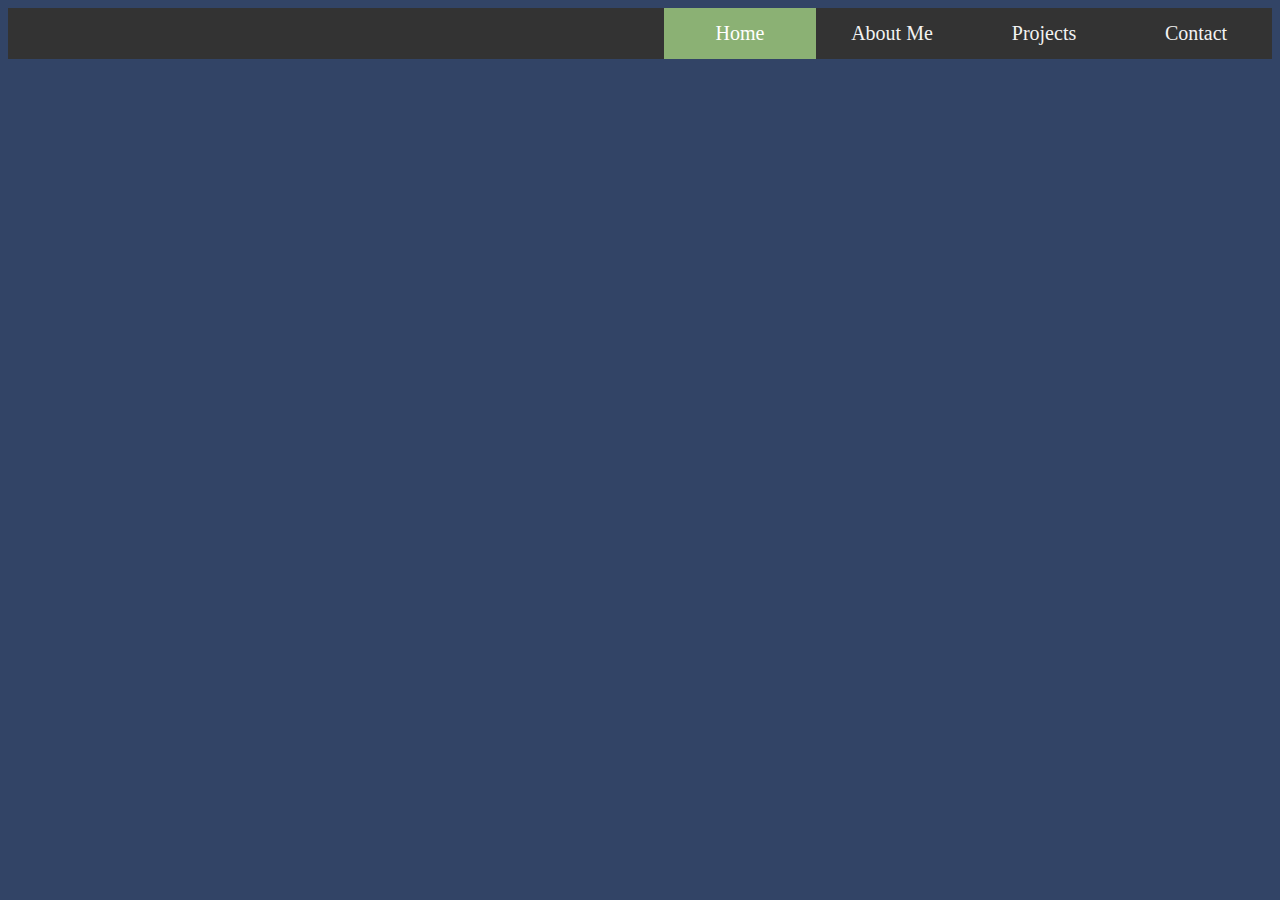
==== index.html @ e645139c "Add blank home page with top nav bar" ====
<!DOCTYPE html>
<html>
  <head>
    <meta charset="utf-8" />
    <title>Arun Sangar</title>
    <link href="index.css" rel="stylesheet" type="text/css" />
    <link href="topnav.css" rel="stylesheet" type="text/css" />
  </head>
  <body>
    <div class="topnav">
		  <a href="contact.asp">Contact</a></li>
		  <a href="projects.asp">Projects</a></li>
		  <a href="about.asp">About Me</a></li>
		  <a class="active" href="index.html">Home</a></li>
    </div>
  </body>
</html>
---- index.css ----
body {
  background: #324466;
}
---- topnav.css ----
@charset "utf-8";

/* Add a black background color to the top navigation */
.topnav {
  background-color: #333;
  overflow: hidden;
}

/* Style the links inside the navigation bar */
.topnav a {
  float: right;
  color: #f2f2f2;
  text-align: center;
  padding: 14px 16px;
  text-decoration: none;
  font-size: 20px;
  width: 120px;
}

/* Change the color of links on hover */
.topnav a:hover {
  background-color: #b5ca8d;
}

/* Add a color to the active/current link */
.topnav a.active {
  background-color: #8bb174;
  color: white;
}
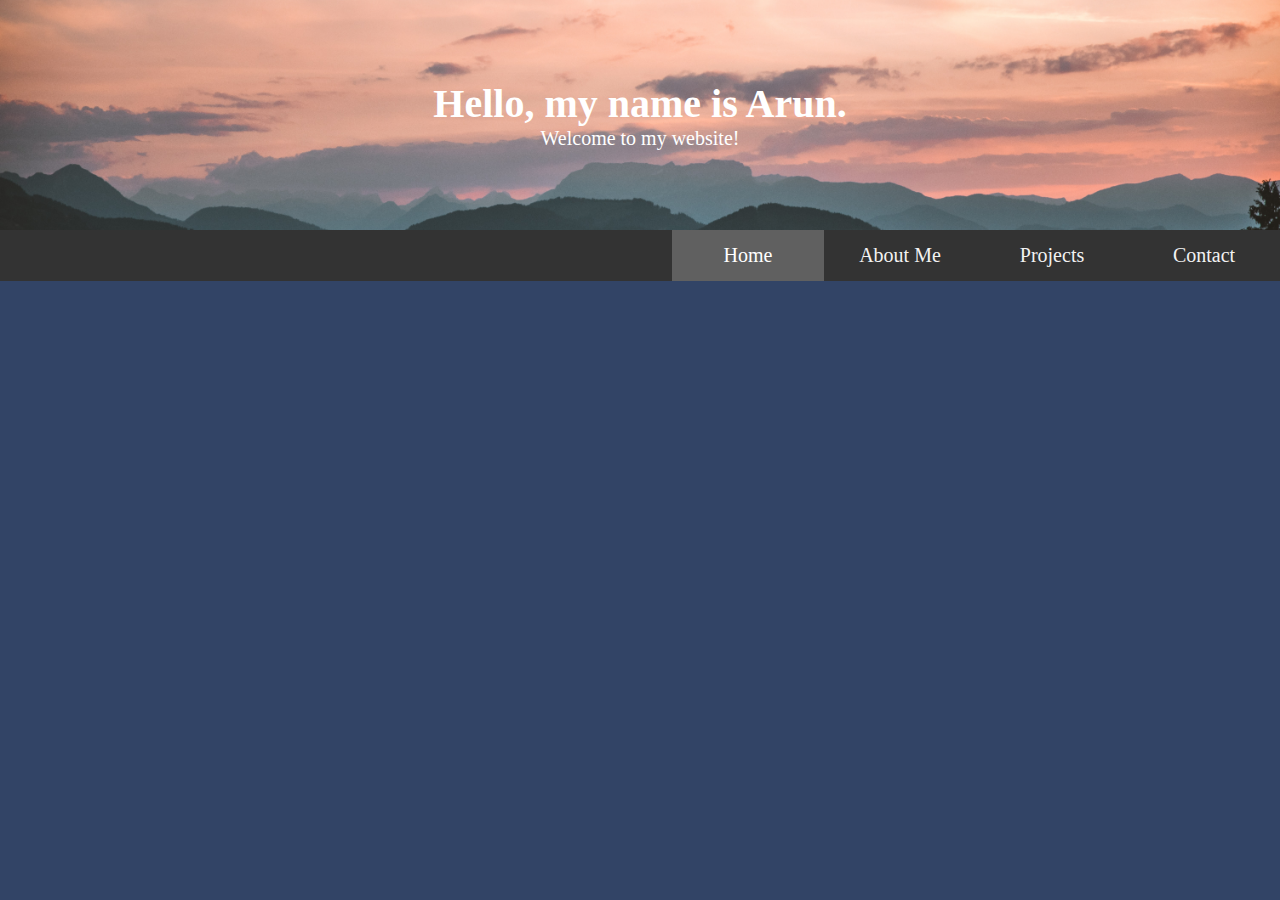
==== commit c17fed3c: "Add about me page" ====
--- a/index.html
+++ b/index.html
@@ -3,14 +3,19 @@
   <head>
     <meta charset="utf-8" />
     <title>Arun Sangar</title>
-    <link href="index.css" rel="stylesheet" type="text/css" />
-    <link href="topnav.css" rel="stylesheet" type="text/css" />
+    <link href="stylesheets/index.css" rel="stylesheet" type="text/css" />
+    <link href="stylesheets/webpage.css" rel="stylesheet" type="text/css" />
   </head>
   <body>
+    <div class="header">
+      <h1>Hello, my name is Arun.</h1>
+      <p>Welcome to my website!</p>
+      
+    </div> 
     <div class="topnav">
-		  <a href="contact.asp">Contact</a></li>
-		  <a href="projects.asp">Projects</a></li>
-		  <a href="about.asp">About Me</a></li>
+		  <a href="contact.html">Contact</a></li>
+		  <a href="projects.html">Projects</a></li>
+		  <a href="about.html">About Me</a></li>
 		  <a class="active" href="index.html">Home</a></li>
     </div>
   </body>
--- a/stylesheets/index.css
+++ b/stylesheets/index.css
@@ -0,0 +1,19 @@
+body {
+  background: #324466;
+}
+
+.header {
+  padding: 80px;
+  text-align: center;
+  background: #324466;
+  background-image: url(/images/header_picture.jpg);
+  background-position: 50%;
+  background-size: 100%;
+  color: white;
+  font-size: 20px;
+}
+
+/* Increase the font size of the <h1> element */
+.header h1 {
+  font-size: 40px;
+}
--- a/stylesheets/webpage.css
+++ b/stylesheets/webpage.css
@@ -0,0 +1,39 @@
+@charset "utf-8";
+
+/* Remove spacing from all page elements */
+* {
+  border: 0;
+  padding: 0;
+  margin: 0;
+}
+
+/* Style top navigation bar and make sticky */
+.topnav {
+  background-color: #333;
+  overflow: hidden;
+  position: -webkit-sticky; /* Safari */
+  position: sticky;
+  top: 0;
+}
+
+/* Style the links inside the navigation bar */
+.topnav a {
+  float: right;
+  color: #f2f2f2;
+  text-align: center;
+  padding: 14px 16px;
+  text-decoration: none;
+  font-size: 20px;
+  width: 120px;
+}
+
+/* Change the color of links on hover */
+.topnav a:hover {
+  background-color: #808080;
+}
+
+/* Add a color to the active/current link */
+.topnav a.active {
+  background-color: #606060;
+  color: white;
+}
